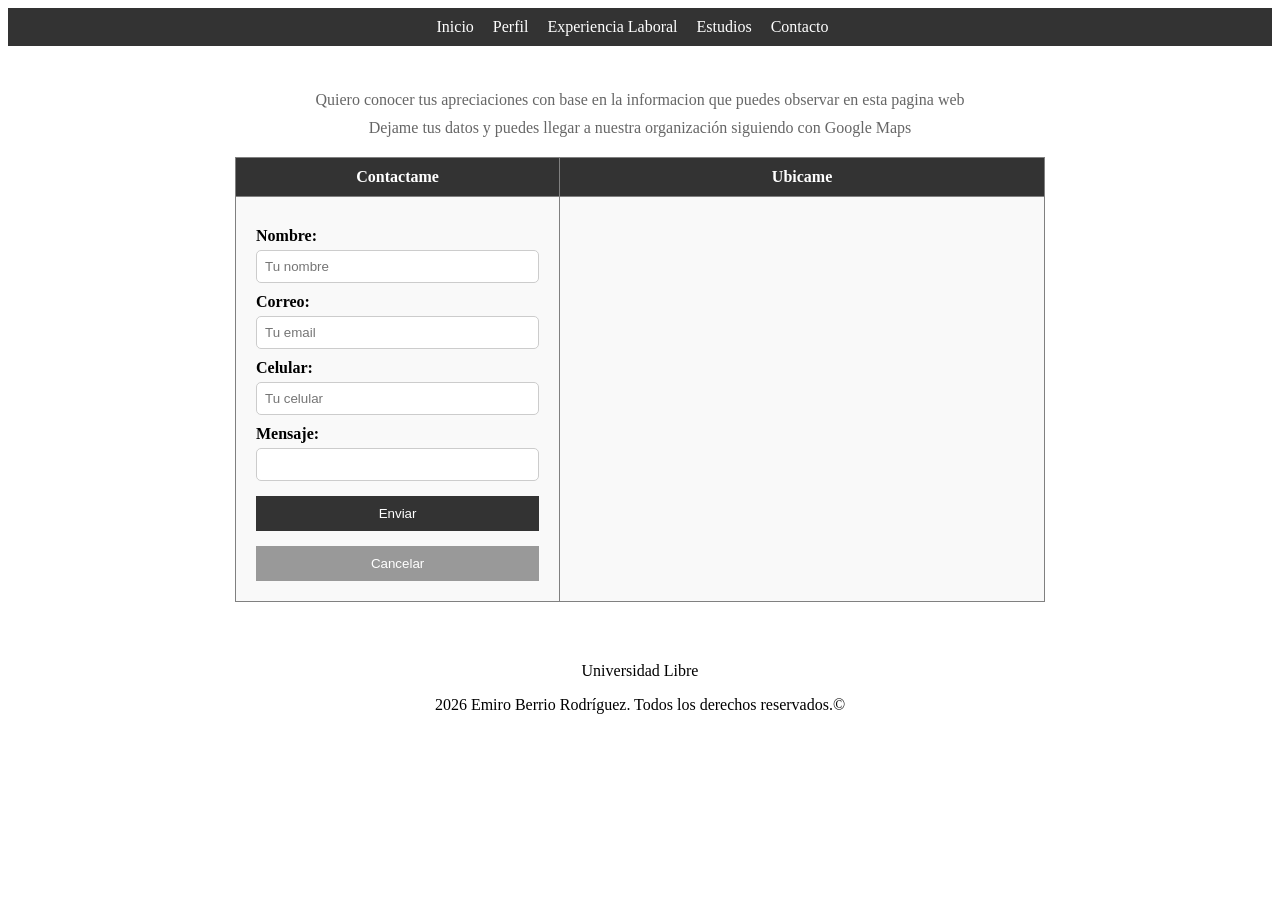
==== contacto.html @ cf4aef67 "Subida de Archivos del local" ====
<!DOCTYPE html>
<html lang="es">
<head>
    <meta charset="UTF-8">
    <meta name="viewport" content="width=device-width, initial-scale=1.0">
    <title>Pagina Principal</title>
    <link rel="stylesheet" href="css/style.css">
</head>
<body>
    <header>
        <!-- Creacion de Menú --> 
        <nav>
            <a href="index.html">Inicio</a>
            <a href="personal.html">Perfil</a>
            <a href="experiencia.html">Experiencia Laboral</a>
            <a href="estudios.html">Estudios</a>
            <a href="contacto.html">Contacto</a>
        </nav>



    </header>
    
    <main>
        <p>Quiero conocer tus apreciaciones con base en la informacion que puedes observar en esta pagina web</p>
        <p>Dejame tus datos y puedes llegar a nuestra organización siguiendo con Google Maps</p>
        <table border="1">
            <tr>
                <th>Contactame</th>
                <th>Ubicame</th>
            </tr>
            <tr>
                <td>
                    <form action="/procesar-datos" method="post">
                        <label for="nombre">Nombre:</label>
                        <input type="text" id="nombre" name="nombre" placeholder="Tu nombre" required>
                    
                        <label for="email">Correo:</label>
                        <input type="email" id="email" name="email" placeholder="Tu email" required>

                        <label for="email">Celular:</label>
                        <input type="email" id="celular" name="celular" placeholder="Tu celular" required>

                        <label for="email">Mensaje:</label>
                        <input type="text" id="mensaje" name="mensaje" required>

                        <!-- Botón de envío -->
                        <button type="submit">Enviar</button>
                        <button type="submit">Cancelar</button>
                    </form>
                </td>
                <td>
                    <iframe src="https://www.google.com/maps/embed?pb=!1m18!1m12!1m3!1d3916.6667092523803!2d-74.79110142416006!3d10.988510055244276!2m3!1f0!2f0!3f0!3m2!1i1024!2i768!4f13.1!3m3!1m2!1s0x8ef42d7b34ed1f0b%3A0x1e939491885d8050!2sUniversidad%20Libre%20Sede%20Centro!5e0!3m2!1ses!2sco!4v1776379042920!5m2!1ses!2sco" width="600" height="450" style="border:0;" allowfullscreen="" loading="lazy" referrerpolicy="no-referrer-when-downgrade"></iframe>
                </td>
            </tr>




        </table>
       
        
    </main>

    <footer>
        <footer>
        <p>Universidad Libre</p>
        <p>2026 Emiro Berrio Rodríguez. Todos los derechos reservados.&copy;</p>
    </footer>



        
</body>
</html>
---- css/style.css ----
nav {
            background-color: #333;
            padding: 10px;
            text-align: center;
        }

        /* Estilo de cada enlace */
        nav a {
            color: white;
            text-decoration: none;
            margin-right: 15px; /* Espacio entre opciones */
            font-size: 16px;
        }

        /* Efecto al pasar el mouse */
        nav a:hover {
            text-decoration: underline;
        }
              
        footer {
        text-align: center;
        }
        main {
        text-align: center;
    }

    main img {
        max-width: 80%;
        height: auto;
    }

    /* Espaciado general */
main {
    padding: 20px;
}

/* Tabla más moderna */
table {
    width: 90%;
    margin: 20px auto;
    border-collapse: collapse;
    background-color: #f9f9f9;
}

/* Encabezados */
th {
    background-color: #333;
    color: white;
    padding: 10px;
}

/* Celdas */
td {
    padding: 20px;
    vertical-align: top;
}

/* Formulario */
form {
    display: flex;
    flex-direction: column;
    text-align: left;
}

/* Etiquetas */
label {
    margin-top: 10px;
    font-weight: bold;
}

/* Campos de entrada */
input {
    padding: 8px;
    margin-top: 5px;
    border: 1px solid #ccc;
    border-radius: 5px;
}

/* Botones */
button {
    margin-top: 15px;
    padding: 10px;
    border: none;
    background-color: #333;
    color: white;
    cursor: pointer;
}

/* Efecto hover en botones */
button:hover {
    background-color: #555;
}

/* Diferenciar botón cancelar */
button:last-of-type {
    background-color: #999;
}

/* Mapa responsive */
iframe {
    width: 100%;
    max-width: 100%;
    height: 300px;
    border-radius: 8px;
}

/* Texto más legible */
main p {
    margin-bottom: 15px;
    font-size: 18px;
}

main h1 {
    margin-bottom: 20px;
    color: #333;
}

/* Cada experiencia como bloque */
main h3 {
    margin-top: 25px;
    color: #444;
    background-color: #f0f0f0;
    padding: 10px;
    border-left: 5px solid #333;
    text-align: left;
}

/* Periodo */
main p {
    margin: 5px 0 10px 0;
    font-size: 16px;
    color: #666;
}

/* Lista de funciones */
ul {
    width: 80%;
    margin: 0 auto 20px auto;
    text-align: left;
    background-color: #fafafa;
    padding: 15px 25px;
    border-radius: 8px;
    border: 1px solid #ddd;
}

/* Espaciado entre items */
ul li {
    margin-bottom: 8px;
}

/* Efecto sutil al pasar el mouse */
ul li:hover {
    background-color: #f1f1f1;
    cursor: default;
}

/* Separación entre bloques */
main {
    max-width: 900px;
    margin: 20px auto;
}

/* Mejorar énfasis */
em {
    color: #000;
    font-style: normal;
    font-weight: bold;
}
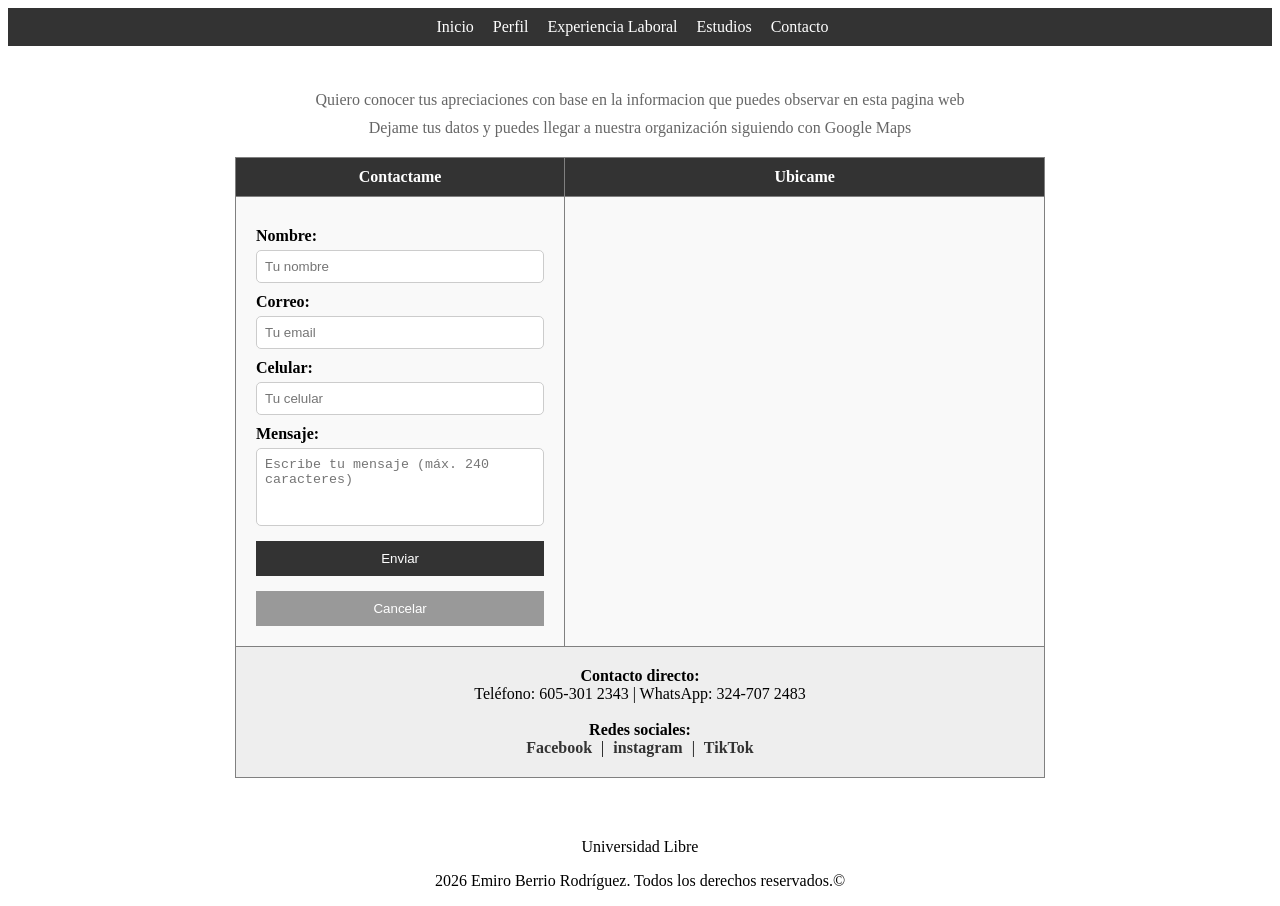
==== commit dcb9d573: "Actualizacion de Contacto y Style" ====
--- a/contacto.html
+++ b/contacto.html
@@ -39,11 +39,11 @@
                         <input type="email" id="email" name="email" placeholder="Tu email" required>
 
                         <label for="email">Celular:</label>
-                        <input type="email" id="celular" name="celular" placeholder="Tu celular" required>
+                        <input type="text" id="celular" name="celular" placeholder="Tu celular" required>
 
                         <label for="email">Mensaje:</label>
-                        <input type="text" id="mensaje" name="mensaje" required>
-
+                        <textarea id="mensaje" name="mensaje" rows="4" maxlength="240" placeholder="Escribe tu mensaje (máx. 240 caracteres)" required></textarea>
+                        
                         <!-- Botón de envío -->
                         <button type="submit">Enviar</button>
                         <button type="submit">Cancelar</button>
@@ -53,11 +53,18 @@
                     <iframe src="https://www.google.com/maps/embed?pb=!1m18!1m12!1m3!1d3916.6667092523803!2d-74.79110142416006!3d10.988510055244276!2m3!1f0!2f0!3f0!3m2!1i1024!2i768!4f13.1!3m3!1m2!1s0x8ef42d7b34ed1f0b%3A0x1e939491885d8050!2sUniversidad%20Libre%20Sede%20Centro!5e0!3m2!1ses!2sco!4v1776379042920!5m2!1ses!2sco" width="600" height="450" style="border:0;" allowfullscreen="" loading="lazy" referrerpolicy="no-referrer-when-downgrade"></iframe>
                 </td>
             </tr>
+            <tr class="fila-contacto">
+                <td colspan="2">
+                <strong>Contacto directo:</strong><br>
+                Teléfono: 605-301 2343 | WhatsApp: 324-707 2483 <br><br>
 
-
-
-
-        </table>
+                <strong>Redes sociales:</strong><br>
+                <a href="https://www.facebook.com/vivian.banquez/photos_by">Facebook</a> |
+                <a href="https://www.instagram.com/?hl=es">instagram</a> |
+                <a href="https://www.tiktok.com/es-419/">TikTok</a>
+        </td>
+    </tr>
+    </table>
        
         
     </main>
--- a/css/style.css
+++ b/css/style.css
@@ -101,7 +101,7 @@
 iframe {
     width: 100%;
     max-width: 100%;
-    height: 300px;
+    height: 400px;
     border-radius: 8px;
 }
 
@@ -167,4 +167,33 @@
     font-style: normal;
     font-weight: bold;
 }
+
+/* Fila de contacto inferior */
+.fila-contacto td {
+    text-align: center;
+    background-color: #eee;
+    font-size: 16px;
+}
+
+/* Enlaces de redes */
+.fila-contacto a {
+    text-decoration: none;
+    color: #333;
+    font-weight: bold;
+    margin: 0 5px;
+}
+
+.fila-contacto a:hover {
+    text-decoration: underline;
+    color: #000;
+}
+
+textarea {
+    padding: 8px;
+    margin-top: 5px;
+    border: 1px solid #ccc;
+    border-radius: 5px;
+    resize: none; /* evita que el usuario lo agrande manualmente */
+}
  
+
